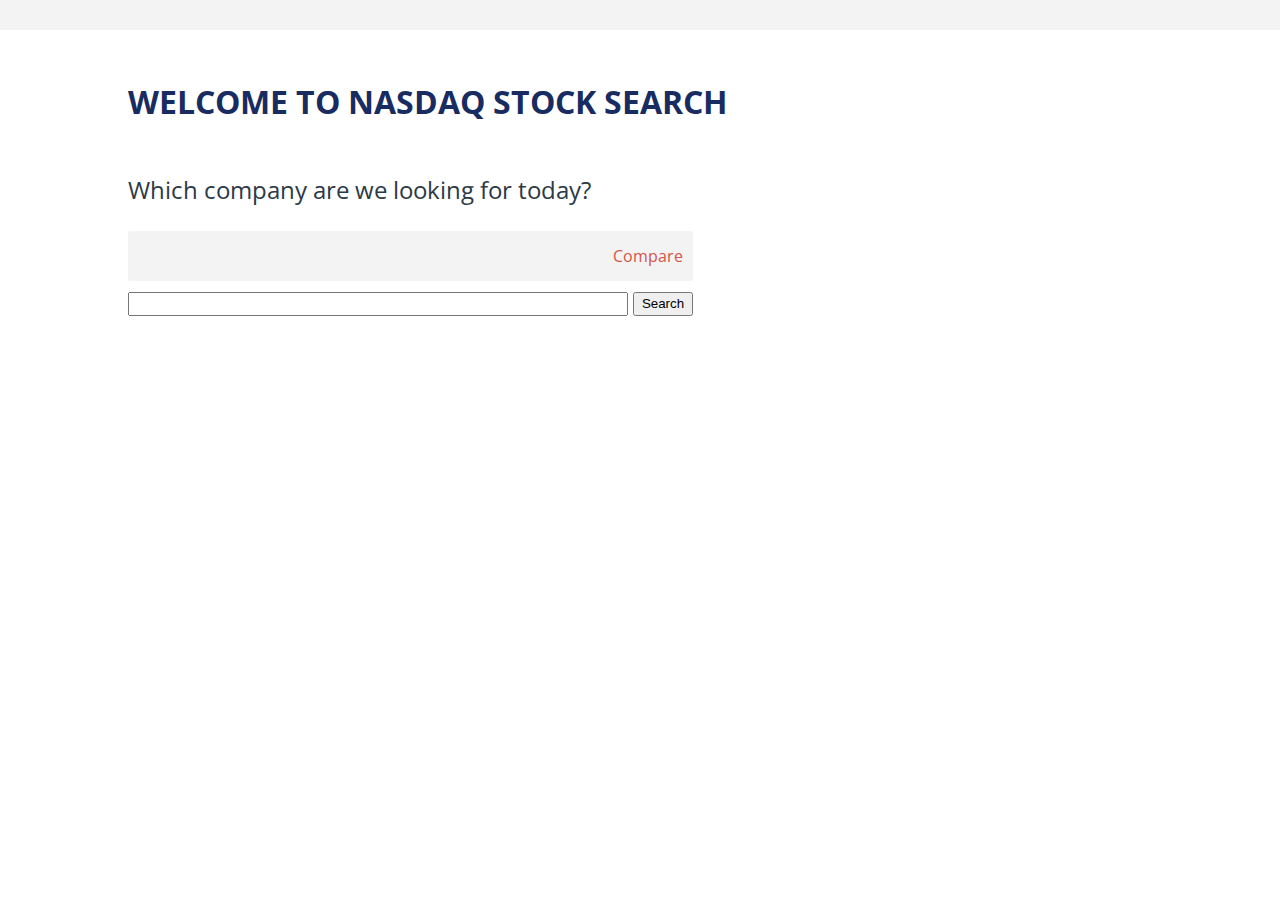
==== index.html @ 0b16e59d "first commit for pages" ====
<!DOCTYPE html>
<html lang="en">

<head>
    <meta charset="UTF-8">
    <meta name="viewport" content="width=device-width, initial-scale=1.0">
    <title>Stock Market API</title>
    <link href="https://fonts.googleapis.com/css2?family=Open+Sans:wght@300;400;700&display=swap" rel="stylesheet">
    <link rel="icon" type="image/png" href="./img/favicon/favicon.ico" />
    <link rel="stylesheet" href="./css/loader.css">
    <link rel="stylesheet" href="./css/main.css">
</head>

<body>
    <div class="marquee">
    </div>

    <div class="body-wrapper">
        <div class="index">
            <h1>Welcome to Nasdaq Stock Search</h1>
            <h2>Which company are we looking for today?</h2>
            <div class="compare"></div>
            <div class="searchbar"></div>
            <div class="results"></div>
        </div>
    </div>

    <script src="./js/classes/Compare.js"></script>
    <script src="./js/classes/Searchbar.js"></script>
    <script src="./js/classes/Results.js"></script>
    <script src="./js/classes/Marquee.js"></script>
    <script src="./js/index.js"></script>

</body>

</html>
---- css/loader.css ----
.lds-ellipsis {
    margin-left: 5px;
    display: none;
    position: relative;
    width: 24px;
    height: 100%;
    vertical-align: text-top
}

.lds-ellipsis div {
    position: absolute;
    top: 6.5px;
    width: 9px;
    height: 9px;
    border-radius: 50%;
    background: rgb(117, 112, 112);
    animation-timing-function: cubic-bezier(0, 1, 1, 0);
}

.lds-ellipsis div:nth-child(1) {
    left: 4px;
    animation: lds-ellipsis1 0.6s infinite;
}

.lds-ellipsis div:nth-child(2) {
    left: 4px;
    animation: lds-ellipsis2 0.6s infinite;
}

.lds-ellipsis div:nth-child(3) {
    left: 16px;
    animation: lds-ellipsis2 0.6s infinite;
}

.lds-ellipsis div:nth-child(4) {
    left: 30px;
    animation: lds-ellipsis3 0.6s infinite;
}

@keyframes lds-ellipsis1 {
    0% {
        transform: scale(0);
    }

    100% {
        transform: scale(1);
    }
}

@keyframes lds-ellipsis3 {
    0% {
        transform: scale(1);
    }

    100% {
        transform: scale(0);
    }
}

@keyframes lds-ellipsis2 {
    0% {
        transform: translate(0, 0);
    }

    100% {
        transform: translate(13px, 0);
    }
}
---- css/main.css ----
@-webkit-keyframes scroll-left {
  0% {
    -webkit-transform: translateX(10%);
    transform: translateX(10%);
  }
  100% {
    -webkit-transform: translateX(-100%);
    transform: translateX(-1310%);
  }
}

@keyframes scroll-left {
  0% {
    -webkit-transform: translateX(10%);
    transform: translateX(10%);
  }
  100% {
    -webkit-transform: translateX(-100%);
    transform: translateX(-1310%);
  }
}

* {
  margin: 0;
  padding: 0;
  -webkit-box-sizing: border-box;
          box-sizing: border-box;
}

html {
  font-size: 62.5%;
}

body {
  font-family: "Open Sans", sans-serif;
}

.body-wrapper {
  width: 80%;
  max-height: 100vh;
  margin: 5rem auto;
}

body {
  font-size: 1.6rem;
  color: #2c3a47;
}

.index h1 {
  text-transform: uppercase;
  color: #182c61;
}

.index h2 {
  font-weight: 400;
}

.result {
  font-weight: 700;
}

.result a {
  text-decoration: none;
  color: #706fd3;
}

.company--name {
  color: #182c61;
}

.company--symbol {
  color: #706fd3;
  font-weight: 700;
}

.company__metrics {
  font-weight: 700;
}

.company--website {
  font-weight: 700;
  color: #706fd3;
  text-decoration: none;
}

.marquee__list li a {
  color: #182c61;
  text-decoration: none;
}

.marquee__list li a .price {
  color: #2ecc71;
}

.highlight {
  background-color: yellow;
  color: #000;
}

.compare .company {
  color: #000;
}

.compare .company .symbol {
  font-weight: 700;
}

.compare .company .remove {
  font-size: 1.2rem;
}

.compare__button {
  text-decoration: none;
  color: #2ecc71;
  font-weight: 700;
  font-size: 1.6rem;
}

.compare__button.disabled {
  color: #d65447;
  font-weight: 400;
}

.compare {
  background-color: #f3f3f3;
  width: 56.5rem;
  min-height: 5rem;
  margin-bottom: 1rem;
  border-radius: 2px;
  display: -webkit-box;
  display: -ms-flexbox;
  display: flex;
  -webkit-box-orient: horizontal;
  -webkit-box-direction: normal;
      -ms-flex-flow: row nowrap;
          flex-flow: row nowrap;
  -webkit-box-pack: justify;
      -ms-flex-pack: justify;
          justify-content: space-between;
  -webkit-box-align: center;
      -ms-flex-align: center;
          align-items: center;
  padding: 0.5rem 1rem;
}

.compare__list {
  display: -webkit-box;
  display: -ms-flexbox;
  display: flex;
  -webkit-box-orient: horizontal;
  -webkit-box-direction: normal;
      -ms-flex-flow: row wrap;
          flex-flow: row wrap;
}

.compare__list .company {
  display: -webkit-box;
  display: -ms-flexbox;
  display: flex;
  -webkit-box-orient: horizontal;
  -webkit-box-direction: normal;
      -ms-flex-flow: row nowrap;
          flex-flow: row nowrap;
  -webkit-box-shadow: 0 0 0.5rem rgba(0, 0, 0, 0.4);
          box-shadow: 0 0 0.5rem rgba(0, 0, 0, 0.4);
  border-radius: 2px;
  padding: 0.5rem;
  margin: 0.5rem;
  background-color: #c6e6f8;
}

.compare__list .company:hover {
  cursor: pointer;
  background-color: #7ac5ef;
}

.compare__list .company .symbol,
.compare__list .company .remove {
  display: inline-block;
  height: 100%;
  margin-right: 0.5rem;
}

.compare__list .company .remove {
  padding: 0.2rem 0;
}

.compare__button {
  border: none;
  cursor: pointer;
  background-color: transparent;
}

.compare__button.disabled {
  cursor: default;
}

.show {
  display: inline-block;
}

.hide {
  display: none;
}

.text-red {
  color: #d65447;
}

.text-green {
  color: #2ecc71;
}

.background-red {
  background-color: #fdd7d2;
}

.background-green {
  background-color: #c6f8dc;
}

.marquee {
  display: block;
  position: relative;
  overflow: hidden;
  width: 100%;
  height: 3rem;
  background-color: #f3f3f3;
}

.marquee__list {
  position: absolute;
  width: 100%;
  -webkit-transform: translateX(100%);
          transform: translateX(100%);
  -webkit-animation: scroll-left 600s linear infinite;
          animation: scroll-left 600s linear infinite;
  display: -webkit-box;
  display: -ms-flexbox;
  display: flex;
  -webkit-box-orient: horizontal;
  -webkit-box-direction: normal;
      -ms-flex-flow: row nowrap;
          flex-flow: row nowrap;
  -webkit-box-align: center;
      -ms-flex-align: center;
          align-items: center;
  list-style: none;
  height: 3rem;
}

.marquee__list li {
  min-width: -webkit-fit-content;
  min-width: -moz-fit-content;
  min-width: fit-content;
  padding: 0.5rem 0;
}

.marquee__list li a {
  display: block;
  margin-right: 1.5rem;
}

.searchbar {
  height: 2.4rem;
}

.searchbar__bar {
  margin-right: 0.5rem;
  width: 50rem;
  height: 100%;
}

.searchbar__search-btn {
  width: 6rem;
  height: 100%;
}

.results__list {
  display: inline-block;
  width: 56.5rem;
  margin-top: 2rem;
  list-style-type: none;
  -webkit-box-shadow: 0 0 0.5rem rgba(0, 0, 0, 0.2);
          box-shadow: 0 0 0.5rem rgba(0, 0, 0, 0.2);
  background-color: #fcfcfc;
}

.result {
  display: -webkit-box;
  display: -ms-flexbox;
  display: flex;
  -webkit-box-orient: horizontal;
  -webkit-box-direction: normal;
      -ms-flex-flow: row nowrap;
          flex-flow: row nowrap;
  -webkit-box-pack: justify;
      -ms-flex-pack: justify;
          justify-content: space-between;
  -webkit-box-align: center;
      -ms-flex-align: center;
          align-items: center;
  margin: 1rem;
  border-bottom: 1px solid #000;
  padding: 1.5rem 0 1.5rem 1.5rem;
}

.result:hover {
  -webkit-box-shadow: 0 0 0.5rem rgba(0, 0, 0, 0.2);
          box-shadow: 0 0 0.5rem rgba(0, 0, 0, 0.2);
  background-color: #f3f3f3;
}

.result a {
  display: -webkit-box;
  display: -ms-flexbox;
  display: flex;
  -webkit-box-align: center;
      -ms-flex-align: center;
          align-items: center;
}

.result a img {
  height: 3rem;
  margin-right: 0.5rem;
}

.result a p {
  margin-right: 0.5rem;
}

.result .info {
  display: -webkit-box;
  display: -ms-flexbox;
  display: flex;
}

.result .info .perc {
  border-radius: 0.5rem;
  padding: 0.5rem;
}

.result .info button {
  padding: 0.5rem;
  margin: 0 1rem;
}

.index h1 {
  margin-bottom: 5rem;
}

.index h2 {
  margin-bottom: 2.5rem;
}

.company {
  position: relative;
  -webkit-box-shadow: 0 0 0.5rem rgba(0, 0, 0, 0.4);
          box-shadow: 0 0 0.5rem rgba(0, 0, 0, 0.4);
  padding: 1rem;
  border-radius: 2px;
}

.company .header {
  display: inline-block;
  max-width: 60rem;
  border-bottom: 1px solid #000;
  padding-bottom: 0.5rem;
  margin-bottom: 1rem;
}

.company--name {
  display: inline;
}

.company--symbol {
  margin-left: 1rem;
}

.company--image {
  display: inline-block;
  margin: auto;
  top: 1rem;
  right: 1rem;
  -webkit-box-shadow: 0 0 1rem rgba(0, 0, 0, 0.6);
          box-shadow: 0 0 1rem rgba(0, 0, 0, 0.6);
}

.company--ceo {
  margin-bottom: 1rem;
}

.company--location {
  margin-bottom: 1rem;
}

.company__desc--sector {
  margin: 1rem 0 0.5rem 0;
}

.company__desc--website {
  margin-bottom: 0.5rem;
}

.company__desc--desc {
  margin: 0.5rem 0;
}

.company__metrics {
  padding: 1rem;
  border-radius: 0.5rem;
  margin-right: 1rem;
  display: inline-block;
}

.company__metrics > p {
  display: inline-block;
  margin-right: 0.5rem;
}

.company__chart {
  position: relative;
  width: 100%;
  height: auto;
}

.company__loader {
  position: absolute;
  top: 50%;
  left: 50%;
}

.compare-list {
  display: -webkit-box;
  display: -ms-flexbox;
  display: flex;
  -webkit-box-orient: horizontal;
  -webkit-box-direction: normal;
      -ms-flex-flow: row nowrap;
          flex-flow: row nowrap;
}

.compare-list .company {
  min-width: 40rem;
  margin: 1rem;
}
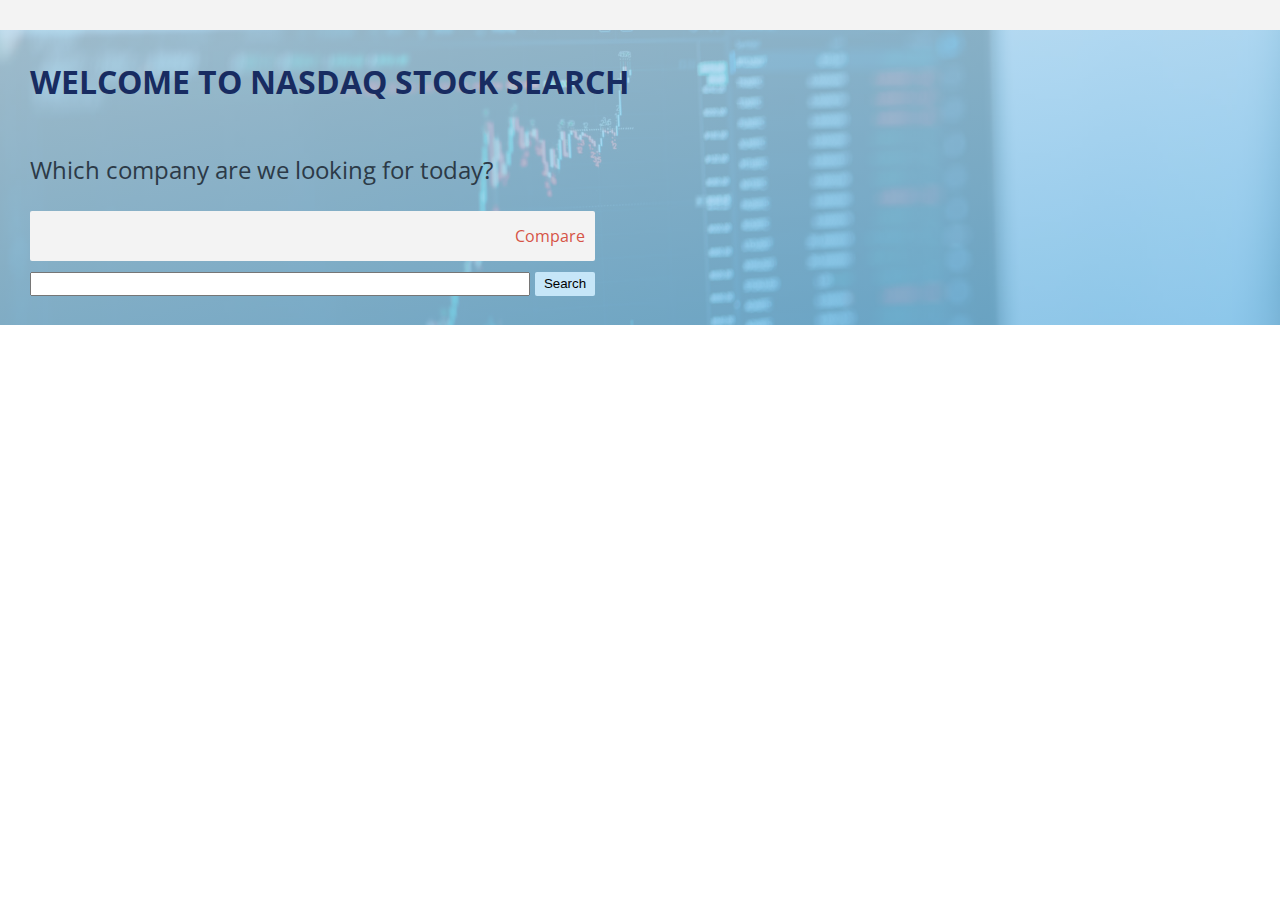
==== commit 8dee2744: "added banner to index + button design" ====
--- a/index.html
+++ b/index.html
@@ -12,17 +12,20 @@
 </head>
 
 <body>
-    <div class="marquee">
-    </div>
+    <div class="marquee"></div>
 
-    <div class="body-wrapper">
-        <div class="index">
-            <h1>Welcome to Nasdaq Stock Search</h1>
-            <h2>Which company are we looking for today?</h2>
-            <div class="compare"></div>
-            <div class="searchbar"></div>
-            <div class="results"></div>
+    <div class="index">
+        <div class="header-bg">
+            <div class="index__header">
+                <h1>Welcome to Nasdaq Stock Search</h1>
+                <h2>Which company are we looking for today?</h2>
+                <div class="compare"></div>
+                <div class="searchbar"></div>
+            </div>
         </div>
+        <!-- <div class="body-wrapper"> -->
+        <div class="results"></div>
+        <!-- </div> -->
     </div>
 
     <script src="./js/classes/Compare.js"></script>
--- a/css/main.css
+++ b/css/main.css
@@ -3,6 +3,7 @@
     -webkit-transform: translateX(10%);
     transform: translateX(10%);
   }
+
   100% {
     -webkit-transform: translateX(-100%);
     transform: translateX(-1310%);
@@ -14,6 +15,7 @@
     -webkit-transform: translateX(10%);
     transform: translateX(10%);
   }
+
   100% {
     -webkit-transform: translateX(-100%);
     transform: translateX(-1310%);
@@ -24,7 +26,7 @@
   margin: 0;
   padding: 0;
   -webkit-box-sizing: border-box;
-          box-sizing: border-box;
+  box-sizing: border-box;
 }
 
 html {
@@ -36,9 +38,7 @@
 }
 
 .body-wrapper {
-  width: 80%;
-  max-height: 100vh;
-  margin: 5rem auto;
+  margin: 3rem;
 }
 
 body {
@@ -132,14 +132,14 @@
   display: flex;
   -webkit-box-orient: horizontal;
   -webkit-box-direction: normal;
-      -ms-flex-flow: row nowrap;
-          flex-flow: row nowrap;
+  -ms-flex-flow: row nowrap;
+  flex-flow: row nowrap;
   -webkit-box-pack: justify;
-      -ms-flex-pack: justify;
-          justify-content: space-between;
+  -ms-flex-pack: justify;
+  justify-content: space-between;
   -webkit-box-align: center;
-      -ms-flex-align: center;
-          align-items: center;
+  -ms-flex-align: center;
+  align-items: center;
   padding: 0.5rem 1rem;
 }
 
@@ -149,8 +149,8 @@
   display: flex;
   -webkit-box-orient: horizontal;
   -webkit-box-direction: normal;
-      -ms-flex-flow: row wrap;
-          flex-flow: row wrap;
+  -ms-flex-flow: row wrap;
+  flex-flow: row wrap;
 }
 
 .compare__list .company {
@@ -159,10 +159,10 @@
   display: flex;
   -webkit-box-orient: horizontal;
   -webkit-box-direction: normal;
-      -ms-flex-flow: row nowrap;
-          flex-flow: row nowrap;
+  -ms-flex-flow: row nowrap;
+  flex-flow: row nowrap;
   -webkit-box-shadow: 0 0 0.5rem rgba(0, 0, 0, 0.4);
-          box-shadow: 0 0 0.5rem rgba(0, 0, 0, 0.4);
+  box-shadow: 0 0 0.5rem rgba(0, 0, 0, 0.4);
   border-radius: 2px;
   padding: 0.5rem;
   margin: 0.5rem;
@@ -232,19 +232,19 @@
   position: absolute;
   width: 100%;
   -webkit-transform: translateX(100%);
-          transform: translateX(100%);
+  transform: translateX(100%);
   -webkit-animation: scroll-left 600s linear infinite;
-          animation: scroll-left 600s linear infinite;
+  animation: scroll-left 600s linear infinite;
   display: -webkit-box;
   display: -ms-flexbox;
   display: flex;
   -webkit-box-orient: horizontal;
   -webkit-box-direction: normal;
-      -ms-flex-flow: row nowrap;
-          flex-flow: row nowrap;
+  -ms-flex-flow: row nowrap;
+  flex-flow: row nowrap;
   -webkit-box-align: center;
-      -ms-flex-align: center;
-          align-items: center;
+  -ms-flex-align: center;
+  align-items: center;
   list-style: none;
   height: 3rem;
 }
@@ -274,15 +274,21 @@
 .searchbar__search-btn {
   width: 6rem;
   height: 100%;
+  border: none;
+  border-radius: 2px;
+  background-color: #c6e6f8;
+}
+
+.results {
+  margin: 2rem 3rem;
 }
 
 .results__list {
   display: inline-block;
   width: 56.5rem;
-  margin-top: 2rem;
   list-style-type: none;
   -webkit-box-shadow: 0 0 0.5rem rgba(0, 0, 0, 0.2);
-          box-shadow: 0 0 0.5rem rgba(0, 0, 0, 0.2);
+  box-shadow: 0 0 0.5rem rgba(0, 0, 0, 0.2);
   background-color: #fcfcfc;
 }
 
@@ -292,14 +298,14 @@
   display: flex;
   -webkit-box-orient: horizontal;
   -webkit-box-direction: normal;
-      -ms-flex-flow: row nowrap;
-          flex-flow: row nowrap;
+  -ms-flex-flow: row nowrap;
+  flex-flow: row nowrap;
   -webkit-box-pack: justify;
-      -ms-flex-pack: justify;
-          justify-content: space-between;
+  -ms-flex-pack: justify;
+  justify-content: space-between;
   -webkit-box-align: center;
-      -ms-flex-align: center;
-          align-items: center;
+  -ms-flex-align: center;
+  align-items: center;
   margin: 1rem;
   border-bottom: 1px solid #000;
   padding: 1.5rem 0 1.5rem 1.5rem;
@@ -307,7 +313,7 @@
 
 .result:hover {
   -webkit-box-shadow: 0 0 0.5rem rgba(0, 0, 0, 0.2);
-          box-shadow: 0 0 0.5rem rgba(0, 0, 0, 0.2);
+  box-shadow: 0 0 0.5rem rgba(0, 0, 0, 0.2);
   background-color: #f3f3f3;
 }
 
@@ -316,8 +322,8 @@
   display: -ms-flexbox;
   display: flex;
   -webkit-box-align: center;
-      -ms-flex-align: center;
-          align-items: center;
+  -ms-flex-align: center;
+  align-items: center;
 }
 
 .result a img {
@@ -343,6 +349,19 @@
 .result .info button {
   padding: 0.5rem;
   margin: 0 1rem;
+  -webkit-box-shadow: 0 0 0.5rem rgba(0, 0, 0, 0.4);
+  box-shadow: 0 0 0.5rem rgba(0, 0, 0, 0.4);
+  border-radius: 2px;
+  background-color: #c6e6f8;
+}
+
+.result .info button:disabled {
+  -webkit-box-shadow: none;
+  box-shadow: none;
+}
+
+.index__header {
+  padding: 3rem;
 }
 
 .index h1 {
@@ -351,17 +370,27 @@
 
 .index h2 {
   margin-bottom: 2.5rem;
+}
+
+.header-bg {
+  height: 100%;
+  background-image: -webkit-gradient(linear, left top, right bottom, from(rgba(198, 230, 248, 0.8)), to(rgba(122, 197, 239, 0.8))), url(../../img/trading-12-1.jpg);
+  background-image: linear-gradient(to right bottom, rgba(198, 230, 248, 0.8), rgba(122, 197, 239, 0.8)), url(../../img/trading-12-1.jpg);
+  background-size: cover;
+  background-position: top;
+  position: relative;
 }
 
 .company {
   position: relative;
   -webkit-box-shadow: 0 0 0.5rem rgba(0, 0, 0, 0.4);
-          box-shadow: 0 0 0.5rem rgba(0, 0, 0, 0.4);
+  box-shadow: 0 0 0.5rem rgba(0, 0, 0, 0.4);
   padding: 1rem;
   border-radius: 2px;
 }
 
 .company .header {
+  position: relative;
   display: inline-block;
   max-width: 60rem;
   border-bottom: 1px solid #000;
@@ -378,12 +407,15 @@
 }
 
 .company--image {
-  display: inline-block;
+  position: absolute;
+  display: inline;
   margin: auto;
   top: 1rem;
   right: 1rem;
+  max-width: 12.8rem;
+  max-height: 12.8rem;
   -webkit-box-shadow: 0 0 1rem rgba(0, 0, 0, 0.6);
-          box-shadow: 0 0 1rem rgba(0, 0, 0, 0.6);
+  box-shadow: 0 0 1rem rgba(0, 0, 0, 0.6);
 }
 
 .company--ceo {
@@ -413,14 +445,14 @@
   display: inline-block;
 }
 
-.company__metrics > p {
+.company__metrics>p {
   display: inline-block;
   margin-right: 0.5rem;
 }
 
 .company__chart {
   position: relative;
-  width: 100%;
+  width: 80%;
   height: auto;
 }
 
@@ -430,17 +462,26 @@
   left: 50%;
 }
 
+.single-company {
+  padding: 3rem;
+}
+
+.single-company .company__chart {
+  width: 50%;
+}
+
 .compare-list {
   display: -webkit-box;
   display: -ms-flexbox;
   display: flex;
-  -webkit-box-orient: horizontal;
-  -webkit-box-direction: normal;
-      -ms-flex-flow: row nowrap;
-          flex-flow: row nowrap;
+  -webkit-box-orient: vertical;
+  -webkit-box-direction: normal;
+  -ms-flex-flow: column nowrap;
+  flex-flow: column nowrap;
 }
 
 .compare-list .company {
   min-width: 40rem;
+  max-width: 78rem;
   margin: 1rem;
-}
+}